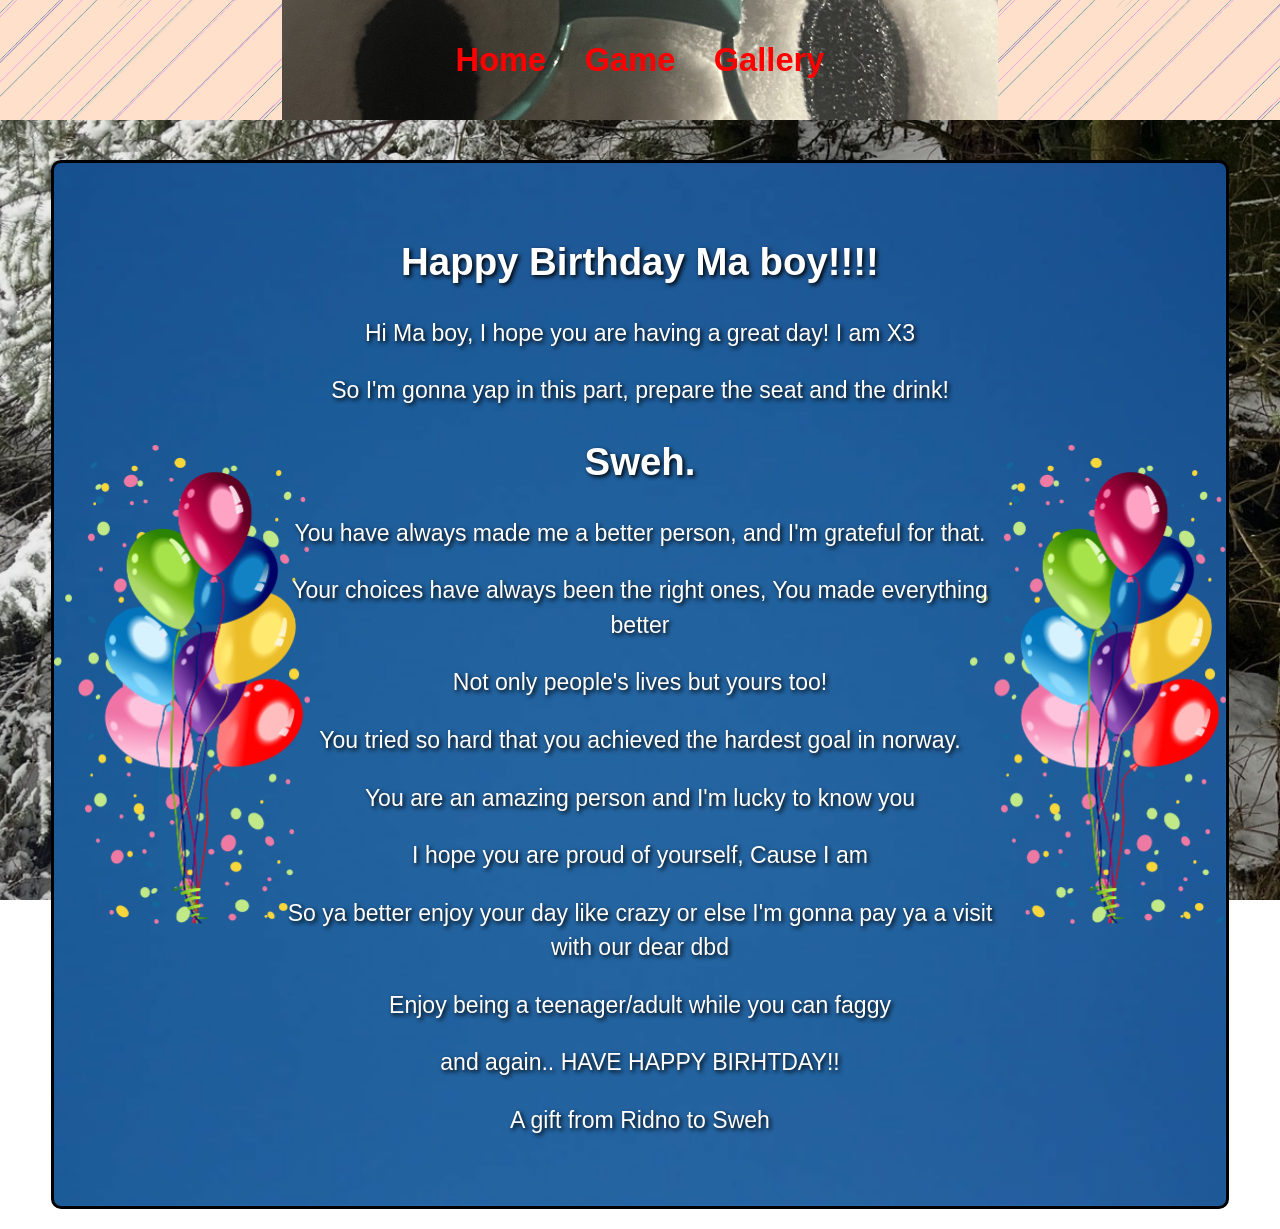
==== index.html @ ce37ef1f "Add files via upload" ====
<!DOCTYPE html>
<html lang="en">

<head>
    <meta charset="UTF-8">
    <meta name="viewport" content="width=device-width, initial-scale=1.0">
    <title>Regalo</title>
    <link rel="stylesheet" href="sweh.css">
</head>

<body>
    <!-- Empezaremos por hacer una clase del menu !-->
    <main class="fondo">
        <header>
            <nav class="Menu">
                <img class="border-menu" src="Decoracion.png" alt="">
                <a href="file:///C:/Users/Ferna/OneDrive/Escritorio/Sweh/index.html"><h1>Home</h1></a>
                <a href="file:///C:/Users/Ferna/OneDrive/Escritorio/Sweh/Game.html"><h1>Game</h1></a>
                <a href="file:///C:/Users/Ferna/OneDrive/Escritorio/Sweh/Galeria.html"><h1>Gallery</h1></a>
                <img class="border-menu" src="Decoracion.png" alt="">
            </nav>
            
        </header>
        <section class="contenido">
            <img class="left" src="globetes.png" alt="">
            <h1>Happy Birthday Ma boy!!!!</h1>
            <p> Hi Ma boy, I hope you are having a great day! I am X3 
            </p>
            <p> So I'm gonna yap in this part, prepare the seat and the drink!</p>
            <h1> Sweh. </h1>
            <p> You have always made me a better person, and I'm grateful for that.</p>
            <p> Your choices have always been the right ones, You made everything better</p>
            <p> Not only people's lives but yours too!</p>
            <p> You tried so hard that you achieved the hardest goal in norway.</p>
            <p> You are an amazing person and I'm lucky to know you</p>
            <p> I hope you are proud of yourself, Cause I am</p>
            <p> So ya better enjoy your day like crazy or else I'm gonna pay ya a visit with our dear dbd </p>
            <p> Enjoy being a teenager/adult while you can faggy </p>
            <p> and again.. HAVE HAPPY BIRHTDAY!!</p>

            <p> A gift from Ridno to Sweh</p>
            <img class="right" src="globetes.png" alt="">
        </section>
    </main>
</body>

</html>
---- sweh.css ----
* {
    box-sizing: border-box;
}

body {
    width: 100%;
    min-height: 100vh;
    margin: 0;
    padding-bottom: 20px;
    overflow-x: hidden;
    text-align: center;
    font-family: Arial, sans-serif;
    background-image: url("snowy.png");
    background-position: center;
    background-size: cover;
    background-attachment: fixed;
}

main.fondo {
    width: 100%;
    margin: 0 auto;
}

/* Menú */
nav.Menu {
    position: relative;
    z-index: 10;
    width: 100%;
    height: 120px;
    display: flex;
    justify-content: center;
    align-items: center;
    gap: clamp(18px, 3vw, 40px);
    overflow: hidden;
    background-image: url("Swiu.jpg");
    background-position: center;
    background-size: cover;
    background-repeat: no-repeat;
}

nav.Menu a {
    position: relative;
    z-index: 20;
    display: inline-block;
    color: red;
    font-size: clamp(18px, 1.7vw, 24px);
    font-weight: bold;
    text-decoration: none;
    transition: transform 0.18s ease, color 0.18s ease, text-shadow 0.18s ease;
}

nav.Menu a:hover,
nav.Menu a:focus-visible {
    color: #1e90ff;
    text-shadow: 0 4px 10px rgba(30, 144, 255, 0.4);
    transform: scale(1.12);
}

nav.Menu img.border-menu {
    position: absolute;
    top: 0;
    z-index: 5;
    width: min(22vw, 320px);
    height: 120px;
    object-fit: cover;
    pointer-events: none;
}

nav.Menu img.border-menu:first-child {
    left: 0;
}

nav.Menu img.border-menu:last-child {
    right: 0;
}

/* Contenido principal */
section.contenido {
    position: relative;
    isolation: isolate;
    width: min(92%, 1500px);
    min-height: 420px;
    margin: 40px auto 0;
    padding: 45px clamp(25px, 17vw, 270px);
    overflow: hidden;
    border: 3px solid #000;
    border-radius: 10px;
    background-image:
        linear-gradient(rgba(0, 0, 0, 0.25), rgba(0, 0, 0, 0.25)),
        url("fondoazul.png");
    background-position: center;
    background-size: cover;
}

/* Decoraciones laterales */
section.contenido img.left,
section.contenido img.right {
    position: absolute;
    z-index: -1;
    top: 0;
    width: clamp(130px, 20vw, 280px);
    height: 100%;
    object-fit: contain;
    pointer-events: none;
}

section.contenido img.left {
    left: 0;
    object-position: left center;
}

section.contenido img.right {
    right: 0;
    object-position: right center;
}

/* Texto */
section.contenido h1,
section.contenido p {
    position: relative;
    max-width: 900px;
    margin-right: auto;
    margin-left: auto;
    padding: 0 10px;
    color: white;
    text-shadow: 2px 2px 4px #000;
}

section.contenido h1 {
    font-size: clamp(28px, 3vw, 44px);
}

section.contenido p {
    font-size: clamp(18px, 1.8vw, 26px);
    line-height: 1.5;
}

/* Pantallas medianas y móviles */
@media (max-width: 700px) {
    nav.Menu {
        height: 100px;
        gap: clamp(10px, 3vw, 22px);
    }

    nav.Menu a {
        font-size: clamp(15px, 3.5vw, 20px);
    }

    nav.Menu img.border-menu {
        width: 100px;
        height: 100px;
    }

    section.contenido {
        width: 94%;
        min-height: 0;
        margin-top: 25px;
        padding: 35px 20px;
    }

    section.contenido img.left,
    section.contenido img.right {
        width: 100px;
        opacity: 0.45;
    }

    section.contenido h1,
    section.contenido p {
        padding: 0 5px;
    }
}
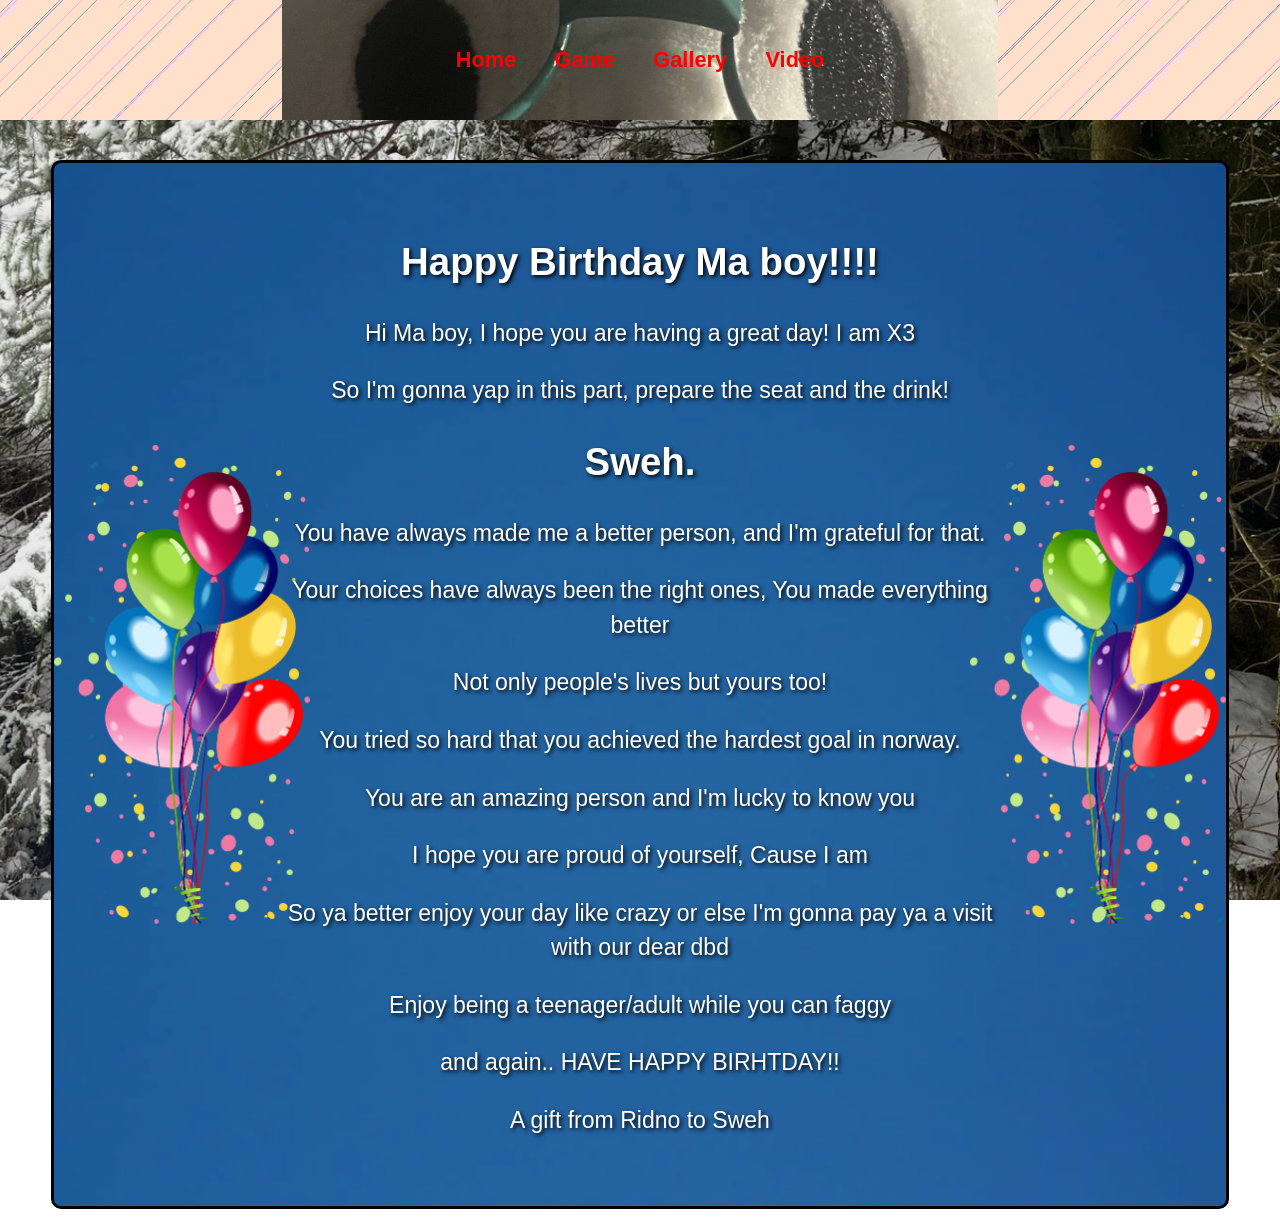
==== commit 810fcd5f: "Update index.html" ====
--- a/index.html
+++ b/index.html
@@ -13,12 +13,15 @@
     <main class="fondo">
         <header>
             <nav class="Menu">
-                <img class="border-menu" src="Decoracion.png" alt="">
-                <a href="file:///C:/Users/Ferna/OneDrive/Escritorio/Sweh/index.html"><h1>Home</h1></a>
-                <a href="file:///C:/Users/Ferna/OneDrive/Escritorio/Sweh/Game.html"><h1>Game</h1></a>
-                <a href="file:///C:/Users/Ferna/OneDrive/Escritorio/Sweh/Galeria.html"><h1>Gallery</h1></a>
-                <img class="border-menu" src="Decoracion.png" alt="">
-            </nav>
+    <img class="border-menu" src="Decoracion.png" alt="">
+
+    <a href="index.html">Home</a>
+    <a href="Game.html">Game</a>
+    <a href="Galeria.html">Gallery</a>
+    <a href="Galeria.html#videos">Video</a>
+
+    <img class="border-menu" src="Decoracion.png" alt="">
+</nav>
             
         </header>
         <section class="contenido">
@@ -44,4 +47,4 @@
     </main>
 </body>
 
-</html>+</html>
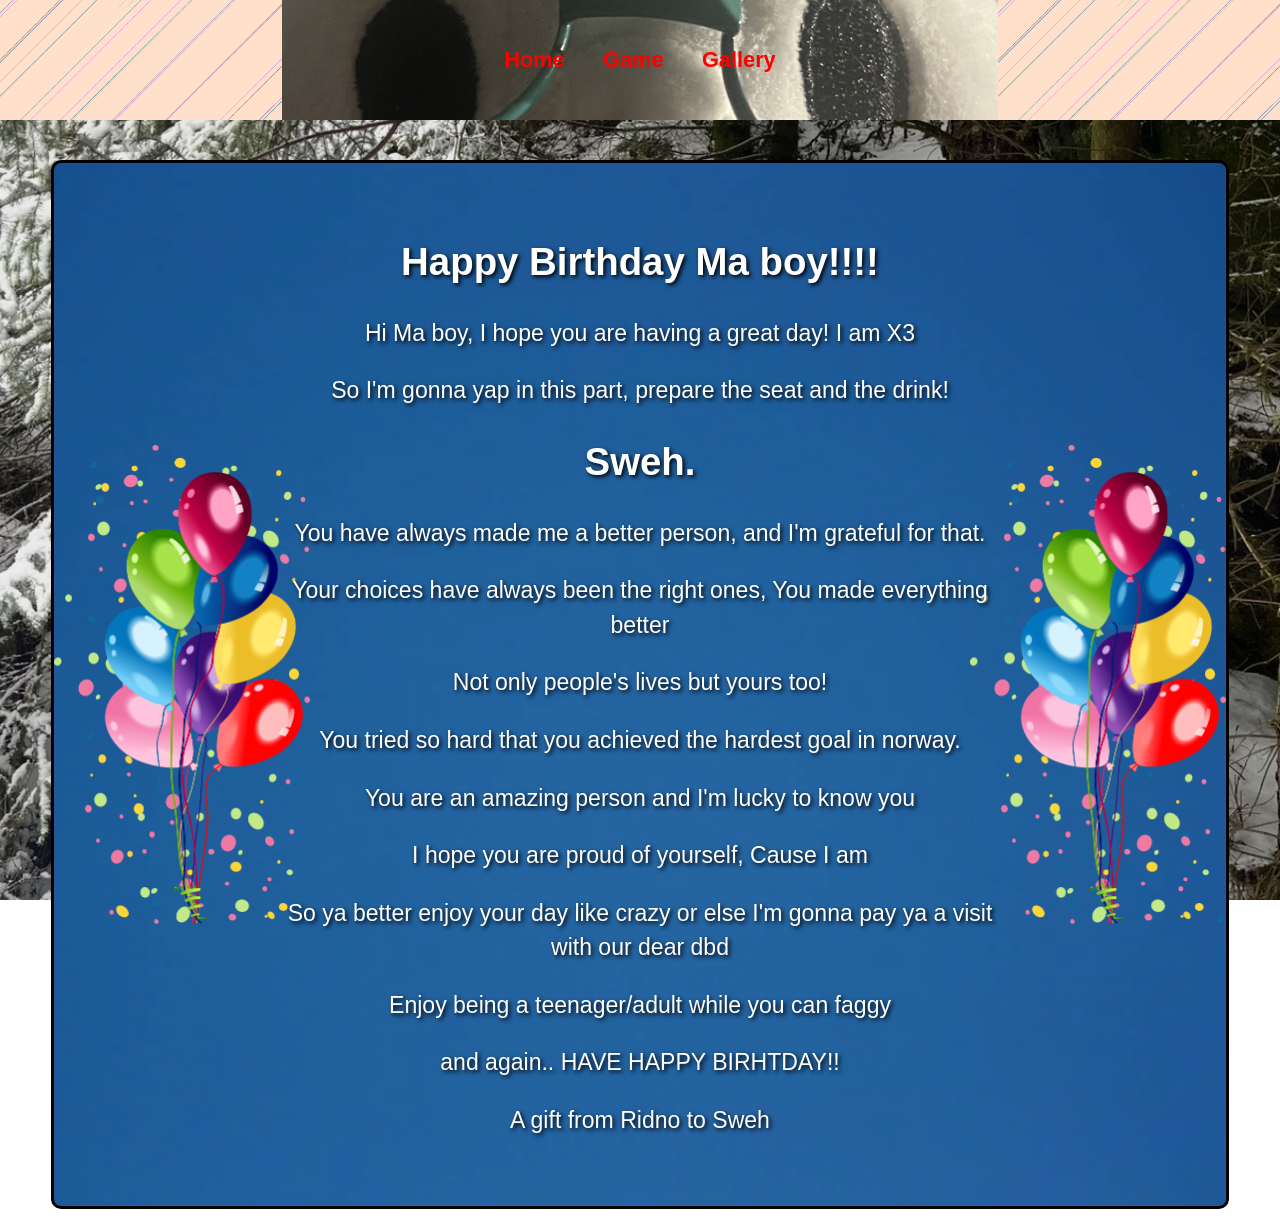
==== commit 915cfa95: "Fix HTML structure and content for birthday message" ====
--- a/index.html
+++ b/index.html
@@ -18,7 +18,6 @@
     <a href="index.html">Home</a>
     <a href="Game.html">Game</a>
     <a href="Galeria.html">Gallery</a>
-    <a href="Galeria.html#videos">Video</a>
 
     <img class="border-menu" src="Decoracion.png" alt="">
 </nav>
